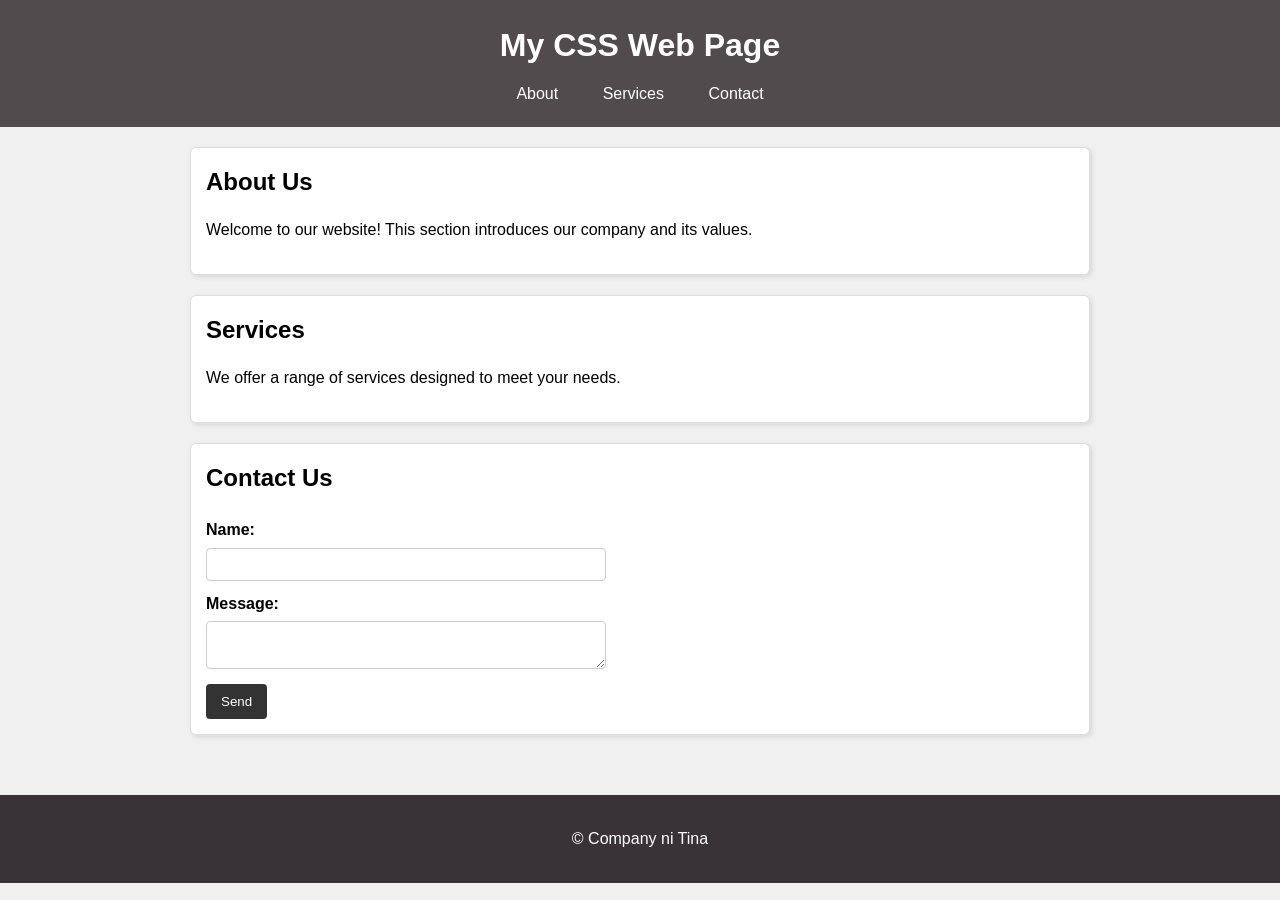
==== Week3_CSSBasics/index.html @ 27e3b712 "Added Week 3 CSS Basics" ====
<!DOCTYPE html>
<html lang="en">
<head>
    <meta charset="UTF-8">
    <meta name="viewport" content="width=device-width, initial-scale=1.0">
    <title>Week 3 CSS Lab</title>
    <link rel="stylesheet" href="style.css">
</head>
<body>
    <header class="brand-header">
        <h1>My CSS Web Page</h1>
        <nav>
            <ul>
                <li><a href="#about">About</a></li>
                <li><a href="#services">Services</a></li>
                <li><a href="#contact">Contact</a></li>
            </ul>
        </nav>
    </header>

    <main>
        <section id="about">
            <h2>About Us</h2>
            <p>Welcome to our website! This section introduces our company and its values.</p>
        </section>

        <section id="services">
            <h2>Services</h2>
            <p>We offer a range of services designed to meet your needs.</p>
        </section>

        <section id="contact">
            <h2>Contact Us</h2>
            <form>
                <label for="name">Name:</label>
                <input type="text" id="name" name="name" required>

                <label for="message">Message:</label>
                <textarea id="message" name="message" required></textarea>

                <button type="submit">Send</button>
            </form>
        </section>
    </main>

    <footer>
        <p>&copy; Company ni Tina</p>
    </footer>
</body>
</html>
---- Week3_CSSBasics/style.css ----
:root {
  --primary: #1b2a49;
  --secondary: #f2b705;
  --text: #222;
  --bg: #ffffff;
}

body {
  font-family: 'Poppins', sans-serif;
  color: var(--text);
  background: var(--bg);
}

.site-header, .site-footer {
  background: var(--primary);
  color: #fff;
  padding: 1rem;
  text-align: center;
}

.site-header a, .site-footer a { color: var(--secondary); }

body {

    font-family: Arial, sans-serif;
    margin: 0;
    padding: 0;
    line-height: 1.6;
    background-color: #f0f0f0;
    color: #000000;
}

h1, h2 {
    margin: 0 0 10px 0;
}
header {
    background-color: #514b4e;
    color: #fff;
    padding: 20px;
    text-align: center;
}

nav ul {
    list-style: none;
    padding: 0;
    margin: 10px 0 0 0;
}

nav ul li {
    display: inline;
    margin: 0 10px;
}

nav ul li a {
    color: white;
    text-decoration: none;
    padding: 5px 10px;
    border-radius: 4px;
    transition: background-color 0.3s ease, color 0.3s ease;
}

nav ul li a:hover {
    background-color: #7e737d;
    text-decoration: underline;
}

main {
    max-width: 900px;
    margin: 0 auto;
    padding: 20px;
}

section {
    margin-bottom: 20px; 
    padding: 15px;         
    background-color: #fff;
    border: 1px solid #ddd; 
    border-radius: 6px;
    box-shadow: 2px 2px 5px rgba(0, 0, 0, 0.1);
    transition: box-shadow 0.3s ease, transform 0.2s ease;
}

section:hover {
    box-shadow: 4px 4px 12px rgba(0, 0, 0, 0.15);
    transform: translateY(-2px);
}

form {
    display: flex;
    flex-direction: column;
    max-width: 400px;
}

form label {
    margin-top: 10px;
    font-weight: bold;
}

form input,
form textarea {
    padding: 8px;
    margin-top: 5px;
    border: 1px solid #ccc;
    border-radius: 4px;
    font-family: inherit;
}

form input:focus,
form textarea:focus {
    outline: none;
    border-color: #333;
    box-shadow: 0 0 4px rgba(0, 0, 0, 0.2);
}

form button {
    margin-top: 15px;
    padding: 10px 15px;
    background-color: #333;
    color: #fff;
    border: none;
    border-radius: 4px;
    cursor: pointer;
    transition: background-color 0.3s ease;
    align-self: flex-start;
}

/* Hover effect on submit button */
form button:hover {
    background-color: #555;
}

footer {
    text-align: center;
    padding: 15px;
    background-color: #393337;
    color: #fff;
    margin-top: 20px;
}


@media (max-width: 768px) {
    header h1 {
        font-size: 1.5rem;
    }

    nav ul li {
        display: block;
        margin: 8px 0;
    }

    main {
        padding: 10px;
    }
}

@media (max-width: 480px) {
    body {
        font-size: 0.95rem;
    }

    section {
        padding: 10px;
    }

    form {
        max-width: 100%;
    }

    form button {
        width: 100%;
    }
}
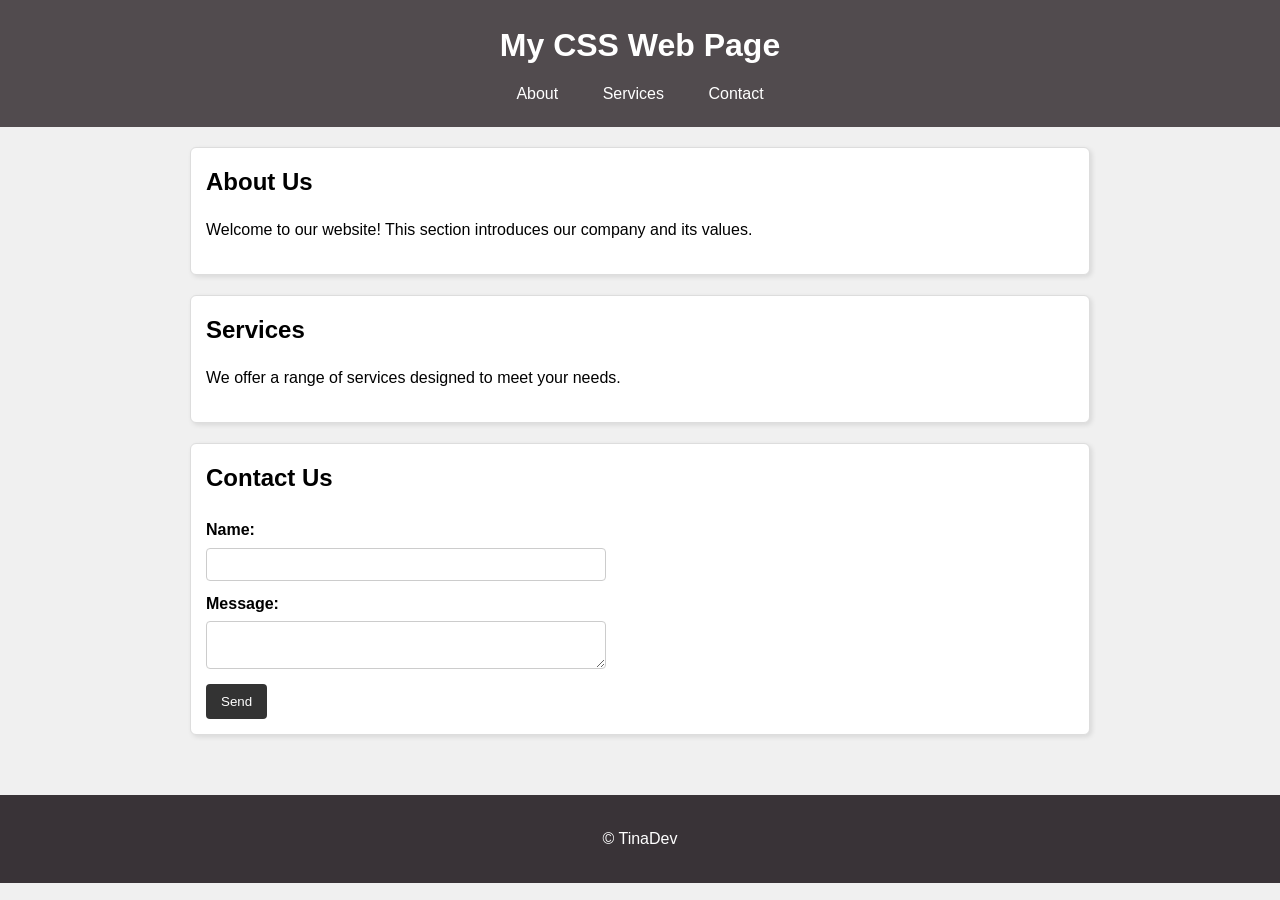
==== commit f49ab8e5: "Added branding to Week 3" ====
--- a/Week3_CSSBasics/index.html
+++ b/Week3_CSSBasics/index.html
@@ -43,8 +43,8 @@
         </section>
     </main>
 
-    <footer>
-        <p>&copy; Company ni Tina</p>
+    <footer class="brand-footer">
+        <p>&copy; TinaDev</p>
     </footer>
 </body>
 </html>
